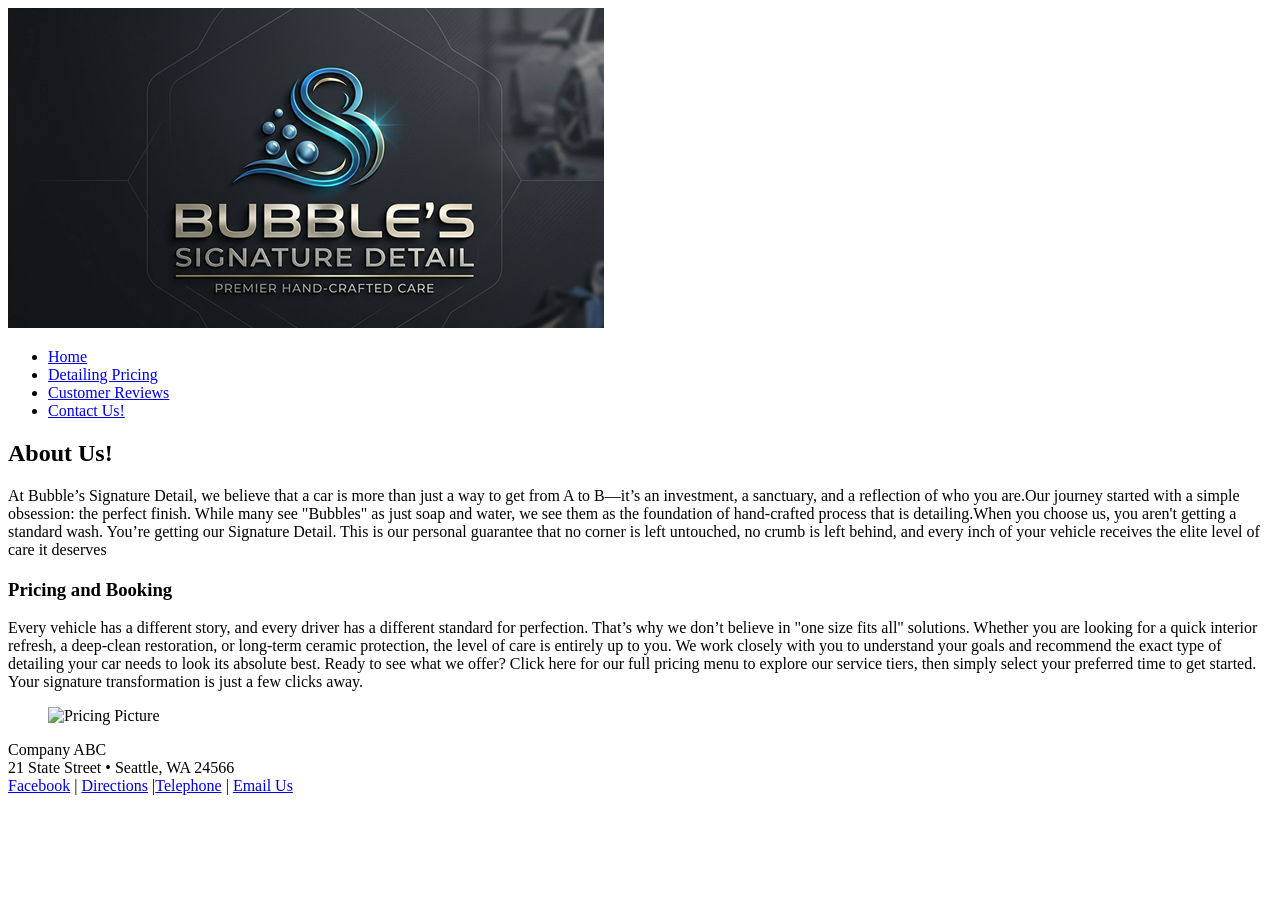
==== Final Project Sample Start Files Three Column/index.html @ 5e2e6668 "Add files via upload" ====
<!DOCTYPE html>
<html lang="en">
  <head>
	<!-- 
		Final Project CMIS 410
		Author: Joshua Schaller
		Date: 4/5/26
		
		These web pages are for educational purposes only, all content should be considered fictional. 
	
	-->

<meta http-equiv = "Content-Type" content = "text/html; charset=utf-8" />
<title>Bubbles Signature Detailing</title>
   <link href="css/styles.css" rel="stylesheet" />


</head>

<body>

<div id ="container"  >

<header>




<a href="index.html"><img src="images/BubblesHeader2.png" alt="Circular Bubbles Header Image"/></a>




</header> 

<div id ="wrapper">
		 
<nav> 
	<ul>
	  <li><a href = "index.html">Home</a></li>
	  
	  <li><a href = "Pricing.html">Detailing Pricing</a></li>
	  <li><a href = "Reviews.html">Customer Reviews</a></li>
	  <li><a href = "Contanct.html">Contact Us!</a></li>
	   
	</ul>
</nav> 
	 
<article id = "main"> 

<h1>

</h1>

<h2>About Us!</h2>
	<p>At Bubble’s Signature Detail, we believe that a car is more than just a way to get from A to B—it’s an investment, a sanctuary, and a reflection of who you are.Our journey started with a simple obsession: the perfect finish. While many see "Bubbles" as just soap and water, we see them as the foundation of hand-crafted process that is detailing.When you choose us, you aren't getting a standard wash. You’re getting our Signature Detail. This is our personal guarantee that no corner is left untouched, no crumb is left behind, and every inch of your vehicle receives the elite level of care it deserves</p>


<h1> 

</h1>


<h3>

</article> <!-- end main -->

<aside> 

<h3>Pricing and Booking</h3>

	<p>Every vehicle has a different story, and every driver has a different standard for perfection. That’s why we don’t believe in "one size fits all" solutions. Whether you are looking for a quick interior refresh, a deep-clean restoration, or long-term ceramic protection, the level of care is entirely up to you. We work closely with you to understand your goals and recommend the exact type of detailing your car needs to look its absolute best. Ready to see what we offer? Click here for our full pricing menu to explore our service tiers, then simply select your preferred time to get started. Your signature transformation is just a few clicks away.</p>

<figure>
<img src = "Images/PricingPic.jpg" alt = "Pricing Picture"  />
</figure>

</aside>   

<footer> 

	<p>Company ABC<br />
	21 State Street &bull; Seattle, WA 24566<br />
	<a href = "https://facebook.com" target="_blank">Facebook</a> | <a href = "#">Directions</a> |<a href = "#">Telephone</a> | <a href = "#">Email Us</a></p>

</footer>  

</div> <!-- end wrapper --> 
</div> <!-- end container -->

</body>
</html>
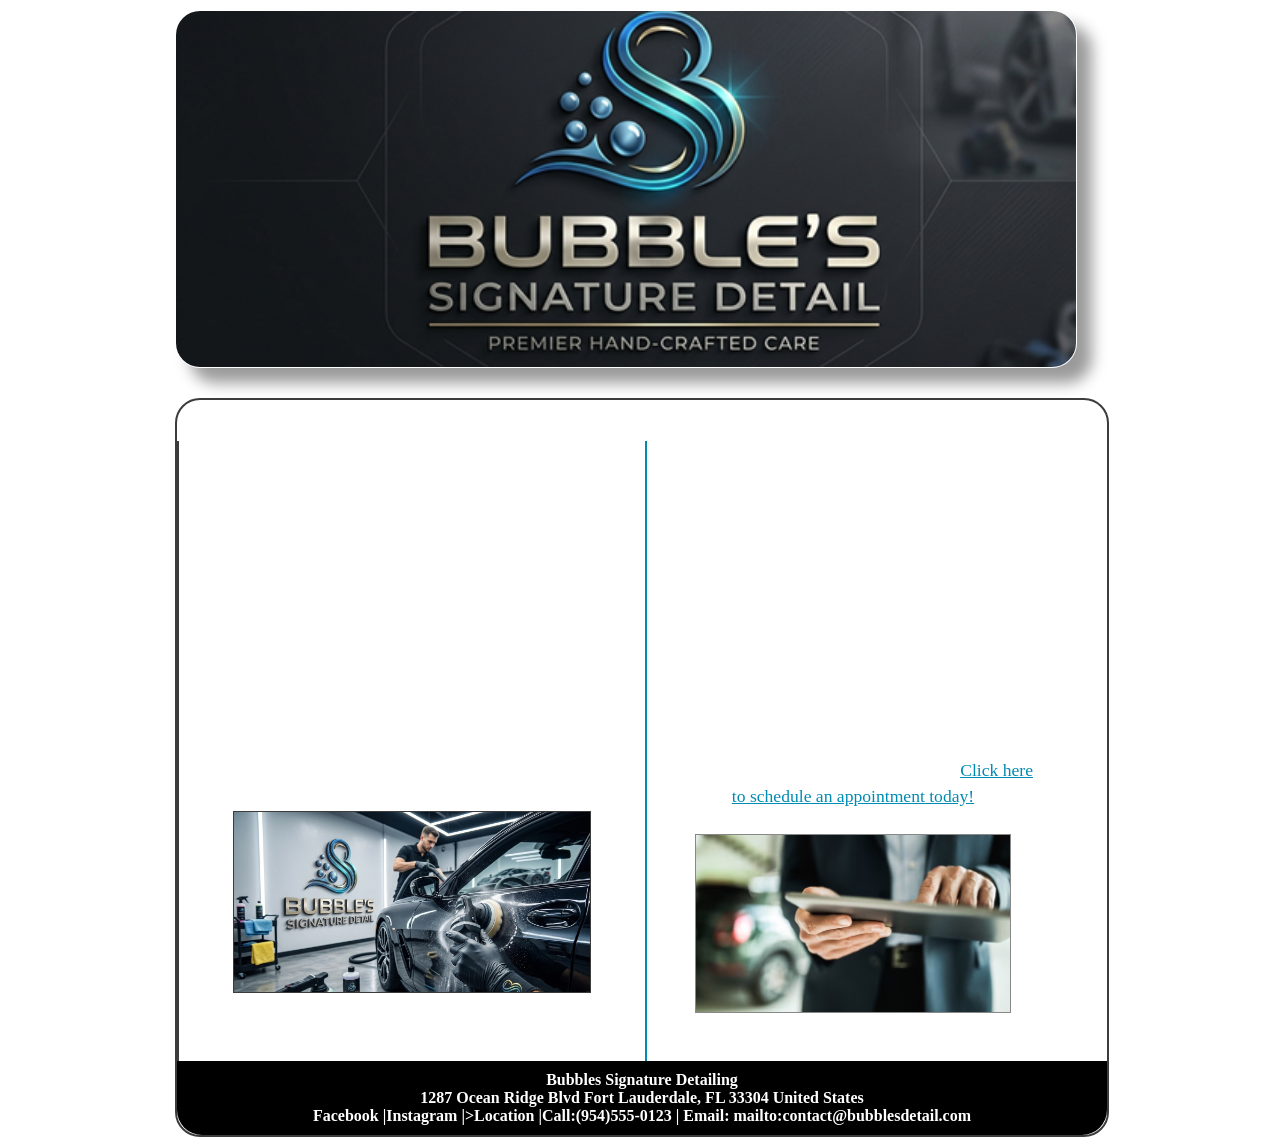
==== commit 43169e16: "Add files via upload" ====
--- a/Final Project Sample Start Files Three Column/index.html
+++ b/Final Project Sample Start Files Three Column/index.html
@@ -12,7 +12,7 @@
 
 <meta http-equiv = "Content-Type" content = "text/html; charset=utf-8" />
 <title>Bubbles Signature Detailing</title>
-   <link href="css/styles.css" rel="stylesheet" />
+   <link href="css/styles.css" rel="stylesheet"  />
 
 
 </head>
@@ -37,51 +37,52 @@
 		 
 <nav> 
 	<ul>
-	  <li><a href = "index.html">Home</a></li>
-	  
-	  <li><a href = "Pricing.html">Detailing Pricing</a></li>
-	  <li><a href = "Reviews.html">Customer Reviews</a></li>
-	  <li><a href = "Contanct.html">Contact Us!</a></li>
+	
+	  <li><a href = "index.html">Home</a></li>	  
+	  <li><a href = "pricing.html">Detailing Pricing</a></li>
+	  <li><a href = "reviews.html">Customer Reviews</a></li>
+	  <li><a href = "contact.html">Contact Us!</a></li>
 	   
 	</ul>
 </nav> 
 	 
 <article id = "main"> 
 
-<h1>
 
-</h1>
-
-<h2>About Us!</h2>
+<h2>
+About Us!</h2>
 	<p>At Bubble’s Signature Detail, we believe that a car is more than just a way to get from A to B—it’s an investment, a sanctuary, and a reflection of who you are.Our journey started with a simple obsession: the perfect finish. While many see "Bubbles" as just soap and water, we see them as the foundation of hand-crafted process that is detailing.When you choose us, you aren't getting a standard wash. You’re getting our Signature Detail. This is our personal guarantee that no corner is left untouched, no crumb is left behind, and every inch of your vehicle receives the elite level of care it deserves</p>
+	
+	<figure>
+		<img src = "images/bubblesdetailing.png" alt="Detailing Picture"/>
+	</figure>
 
 
-<h1> 
-
-</h1>
-
-
-<h3>
 
 </article> <!-- end main -->
 
 <aside> 
 
-<h3>Pricing and Booking</h3>
+	<h3>Pricing and Booking</h3>
 
-	<p>Every vehicle has a different story, and every driver has a different standard for perfection. That’s why we don’t believe in "one size fits all" solutions. Whether you are looking for a quick interior refresh, a deep-clean restoration, or long-term ceramic protection, the level of care is entirely up to you. We work closely with you to understand your goals and recommend the exact type of detailing your car needs to look its absolute best. Ready to see what we offer? Click here for our full pricing menu to explore our service tiers, then simply select your preferred time to get started. Your signature transformation is just a few clicks away.</p>
+	<p>Every vehicle has a different story, and every driver has a different standard for perfection. That’s why we don’t believe in "one size fits all" solutions. Whether you are looking for a quick interior refresh, a deep-clean restoration, or long-term ceramic protection, the level of care is entirely up to you. We work closely with you to understand your goals and recommend the exact type of detailing your car needs to look its absolute best. Ready to see what we offer? . Your signature transformation is just a few clicks away. <a href="https://jschall16.github.io/Bubbles-Signature-Detailing/pricing.html" style="color: rgb(0, 139, 178)">Click here to schedule an appointment today!</a></p>
 
-<figure>
-<img src = "Images/PricingPic.jpg" alt = "Pricing Picture"  />
-</figure>
+	<figure> 
+	
+		<img src = "images/price.jpg" alt = "Price Picture" /> 	
+		
+
+	</figure>
 
 </aside>   
 
 <footer> 
 
-	<p>Company ABC<br />
-	21 State Street &bull; Seattle, WA 24566<br />
-	<a href = "https://facebook.com" target="_blank">Facebook</a> | <a href = "#">Directions</a> |<a href = "#">Telephone</a> | <a href = "#">Email Us</a></p>
+	<p>Bubbles Signature Detailing<br />
+	1287 Ocean Ridge Blvd
+Fort Lauderdale, FL 33304
+United States<br />
+	<a href = "https://facebook.com" target="_blank">Facebook</a> |<a href = "https://www.instagram.com/?hl=en" target="_blank">Instagram</a> |<a href = "https://www.google.com/maps/place/Fort+Lauderdale,+FL/@26.1411921,-80.2322066,12z/data=!3m1!4b1!4m6!3m5!1s0x88d9012720facaf5:0x7602be7540bf8ebe!8m2!3d26.1224386!4d-80.1373174!16zL20vMHJqMHo?entry=ttu&g_ep=EgoyMDI2MDQxMy4wIKXMDSoASAFQAw%3D%3D" target="_blank">>Location</a> |<a href = "tel:9545550123">Call:(954)555-0123</a> | <a href = "mailto:contact@bubblesdetail.com">Email: mailto:contact@bubblesdetail.com</a></p>
 
 </footer>  
 
--- a/Final Project Sample Start Files Three Column/css/styles.css
+++ b/Final Project Sample Start Files Three Column/css/styles.css
@@ -0,0 +1,339 @@
+@charset "utf-8";
+/*
+   sample start file for final project - educational use only
+   
+   Author: Joshua Schaller  
+   Date: 4/13/26    
+   
+  
+
+*/
+
+* {
+    margin: 0; 
+    padding: 0;
+}
+
+body {
+
+  background-image: url("BackgroundImg2.jpg");
+  background-repeat: no-repeat;
+  background-position: Center;
+  background-size:cover ;
+
+}
+#container {
+    width: 930px;
+    border-width: 1px;
+    margin: 0 auto;
+    background-color: transparent;
+}
+
+
+header {
+	
+    width: 900px;        
+    height: 356px;        
+    margin-bottom: 30px;
+    margin-top: 10px;
+    text-align: center;
+    border: 1px solid rgba(255, 255, 255, 0.2); 
+    box-shadow: 15px 15px 15px 0 rgba(0, 0, 0, 0.4); 
+    
+    border-radius: 25px; 
+    overflow: hidden; 
+}
+
+    
+
+
+header img {
+   
+  width: 100%;      
+    height: 100%;      
+    object-fit: cover; 
+    display: block;
+    margin: 0 auto;
+
+}
+
+nav {
+     width: 100%;
+    background-color: black;
+    padding: 15px 0;
+    text-align: center;
+    display: block;
+    float: none;
+    margin: 0 auto;
+           
+} 
+    
+
+
+nav ul {
+    font-weight: bold;
+    list-style: none;
+}
+
+nav ul li a {
+    color: white;
+    text-decoration: none;
+    font-weight: bold;
+    font-size: 1.1em;
+    padding: 10px 20px;        
+}
+
+
+nav ul li a:hover {
+   color: rgb(0, 139, 178);
+}
+
+#main {
+    width: 446px;
+    padding: 10px;
+    float: left;
+    color:White;
+    border-left: 2px solid rgb(60, 60, 60);
+    border-right: 2px solid rgb(0, 139, 178);    
+    background-image: url(images/ricepaper.jpg); 
+}
+
+#main {
+
+    text-indent: 1.5em;
+}
+ #main img {
+    width: 80%;          
+    height: auto;
+    border: 1px solid rgb(60, 60, 60);
+    display: block;
+    margin: 15px auto 0 auto;   
+}      
+#main, aside {
+    min-height: 600px;   
+}
+
+figure{
+    padding-top: 10px;
+    text-align: center;
+}
+
+figcaption {
+    font-style: italic;
+}
+aside {
+    width: 412px;          
+    float: left;
+    padding: 10px;
+    color: white;
+    box-sizing: border-box; 
+}
+
+aside p {
+    text-align: center;    
+    line-height: 1.2;      
+    font-size: 0.8rem;       
+}
+
+aside figure {
+    width: 100%;
+    margin-top: 15px;
+    text-align: center;
+}
+
+aside img {
+    width: 80%;           
+    height: auto;
+    border: 1px solid #888;
+	}
+nav {
+    width: 100%;
+    background-color: transparent; 
+    padding: 10px 0;
+    clear: both;
+}
+
+
+nav ul {
+    list-style-type: none;
+    margin: 0;
+    padding: 0;
+    text-align: center;
+}
+
+
+nav li {
+    display: inline-block;
+    margin: 0 15px;
+}
+
+
+nav a {
+    color: white;
+    text-decoration: none;
+    font-weight: bold;
+    font-size: 1.1em;
+}
+
+
+nav a:hover {
+    color: rgb(0, 139, 178);
+}
+
+article p, aside p {
+	
+	color: white;
+    text-align: center; 
+    font-size: 1.1rem;
+    line-height: 1.5;
+    margin-bottom: 12px;
+	padding: 0 14px;
+	     
+}
+ 
+
+h1, h2, h3 {
+  
+    color: white;
+    text-align:center;
+    width: 100%;      
+    margin-top: 0;
+    padding-top: 1px;
+
+}
+
+
+
+
+h2 {
+    font-size: 1.2em;
+    text-align: center;
+    padding-bottom: 0.5em;
+	
+}
+
+h3 {
+    text-align:center;
+    padding-bottom: 1em;
+    padding-top: 1px;
+	
+}
+
+footer {
+    width: 910px;
+    margin: 0;
+    padding: 10px;
+    background-color: Black;
+    clear: both;
+    color: White;
+    font-weight: bold;
+    text-align: center;
+	border-bottom-left-radius: 25px;
+	border-bottom-right-radius: 25px;
+}
+
+#wrapper {
+    
+    width: 930px;
+    margin-bottom: 10px;
+    border: 2px solid rgb(60, 60, 60);
+    border-radius: 25px; 
+}
+
+footer a:link {
+    color: White;
+    text-decoration: none;
+}
+
+footer a:visited {
+    color: White;
+    background-color: White;
+    text-decoration: none;
+}
+
+footer a:hover {
+    text-decoration: underline;
+}
+.appointment-form
+	
+{background-color: rgba(0, 0, 0, 0.45); 
+padding: 25px; border-radius: 15px; 
+box-shadow: 0 10px 25px rgba(0,0,0,0.4); 
+margin-top: 15px;
+}
+.form-group { 
+margin-bottom: 18px; 
+text-align: left;}
+
+.form-group label { 
+display: block; 
+margin-bottom: 6px; 
+font-weight: bold; 
+font-size: 0.95rem; 
+color: #ffffff;}
+
+.appointment-form input[type="text"], appointment-form input[type="date"] { 
+width: 100%;
+ padding: 10px 12px; 
+ border-radius: 8px; 
+ border: none; 
+ font-size: 0.95rem; 
+ box-sizing: border-box;}
+
+
+.time-grid { 
+display: grid; 
+grid-template-columns: repeat(2, 1fr); 
+gap: 10px; 
+margin-top: 10px;}
+
+.time-option { 
+background-color: rgba(255, 255, 255, 0.12);
+ padding: 8px 10px; 
+ border-radius: 8px; 
+ cursor: pointer; 
+ display: flex; 
+ align-items: center;
+ gap: 8px; } 
+ 
+ .time-option:hover { background-color: rgba(0, 139, 178, 0.6);}
+
+.submit-btn {
+	width: 100%; 
+	padding: 12px; 
+	margin-top: 15px; 
+	background-color: rgb(0, 139, 178); 
+	color: white; font-size: 1rem; 
+	font-weight: bold;
+	border: none; 
+	border-radius: 30px; 
+	cursor: pointer; 
+	transition: background-color 0.3s ease; } 
+	
+.submit-btn:hover 
+	{ background-color: rgb(0, 110, 145);}
+
+
+
+
+.package-image {
+    text-align: center;
+    margin: 20px 0;
+}
+
+.package-image img {
+    width: 100%;
+    max-width: 500px;
+    border-radius: 10px;
+}
+
+
+.booking-logo {
+    text-align: center;
+    margin-bottom: 20px;
+}
+
+.booking-logo img {
+    width: 300px;
+    opacity: 0.95;
+}
